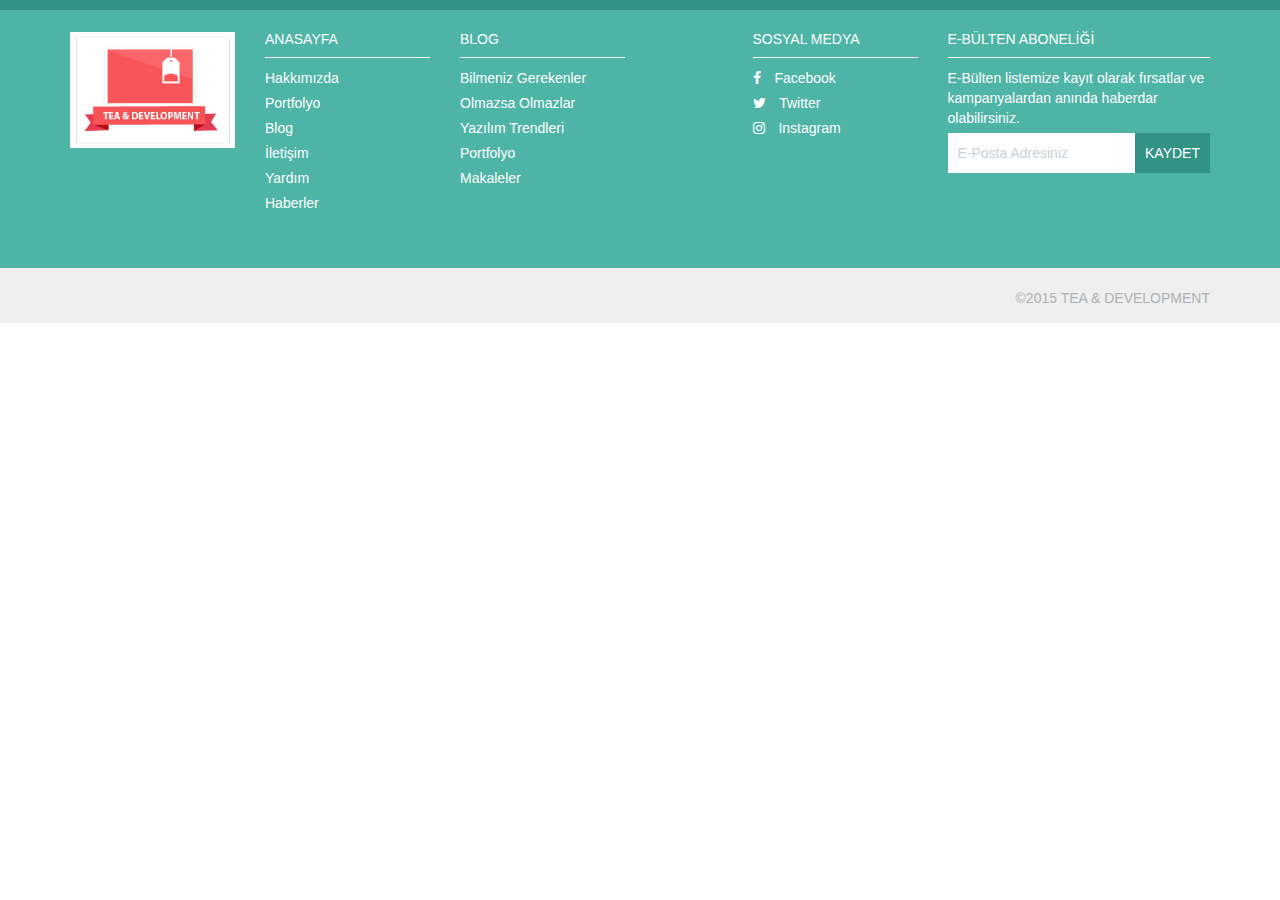
==== view/footer.html @ 3172984a "index.html" ====
<!DOCTYPE html>
<html lang="tr">
<head>
  <meta charset="UTF-8">
  <title>Footer</title>
  <meta name="viewport" content="width=device-width, initial-scale=1, maximum-scale=1, user-scalable=0">
  <link rel="stylesheet" type="text/css" href="../_assets/css/reset.css">
  <script src="../_assets/plugins/jquery/js/jquery-3.2.1.min.js"></script>
  <link rel="stylesheet" type="text/css" href="../_assets/plugins/bootstrap/css/bootstrap.min.css">
  <script type="text/javascript" src="../_assets/plugins/bootstrap/js/bootstrap.min.js"></script>
  <link rel="stylesheet" type="text/css" href="../_assets/plugins/font-awesome/css/font-awesome.min.css">
  <link rel="stylesheet" type="text/css" href="../_assets/css/footer.css">
</head>
<body>
  <div class="footer">
    <div class="container-fluid">
      <div class="row no-gutter">
        <div class="footer__top">
          <div class="col-xs-12">
          </div>
        </div>
      </div>  
    </div>
    <div class="footer__content">
      <div class="container">
        <div class="footer__content__area">
          <div class="row">
            <div class="col-xs-12 col-md-2">
              <img src="../_assets/media/logo.png" alt="Tea & Tech" class="img-responsive">
            </div>
            <div class="col-xs-12 col-md-2">
              <div class="footer__content__area__menu">
                <h5 class="footer__content__area__menu__title">ANASAYFA</h5>
                <a href="javascript:;" class="footer__content__area__menu__item">Hakkımızda</a>
                <a href="javascript:;" class="footer__content__area__menu__item">Portfolyo</a>
                <a href="javascript:;" class="footer__content__area__menu__item">Blog</a>
                <a href="javascript:;" class="footer__content__area__menu__item">İletişim</a>
                <a href="javascript:;" class="footer__content__area__menu__item">Yardım</a>
                <a href="javascript:;" class="footer__content__area__menu__item">Haberler</a>
              </div>
            </div>
            <div class="col-xs-12 col-md-2">
              <div class="footer__content__area__menu">
                <h5 class="footer__content__area__menu__title">BLOG</h5>
                <a href="javascript:;" class="footer__content__area__menu__item">Bilmeniz Gerekenler</a>
                <a href="javascript:;" class="footer__content__area__menu__item">Olmazsa Olmazlar</a>
                <a href="javascript:;" class="footer__content__area__menu__item">Yazılım Trendleri</a>
                <a href="javascript:;" class="footer__content__area__menu__item">Portfolyo</a>
                <a href="javascript:;" class="footer__content__area__menu__item">Makaleler</a>
              </div>
            </div>
            <div class="col-xs-12 col-md-2 col-md-offset-1">
              <div class="footer__content__area__menu">
                <h5 class="footer__content__area__menu__title">SOSYAL MEDYA</h5>
                <a href="javascript:;" class="footer__content__area__menu__item">
                  <i class="fa fa-facebook-f socialmedia"></i>
                  <span>Facebook</span>
                </a>
                <a href="javascript:;" class="footer__content__area__menu__item">
                  <i class="fa fa-twitter socialmedia"></i>
                   <span>Twitter</span>
                </a>
                <a href="javascript:;" class="footer__content__area__menu__item">
                  <i class="fa fa-instagram socialmedia"></i>
                  Instagram
                </a>
              </div>
            </div>
            <div class="col-xs-12 col-md-3">
              <div class="footer__content__area__menu">
                <h5 class="footer__content__area__menu__title">
                  E-BÜLTEN ABONELİĞİ
                </h5>
                <p class="footer__content__area__menu__item">
                  E-Bülten listemize kayıt olarak fırsatlar ve kampanyalardan anında haberdar olabilirsiniz.
                </p>
                <div class="footer__content__area__menu__form">
                  <input type="text" class="footer__content__area__menu__form__input" placeholder="E-Posta Adresiniz">
                  <input type="submit" class="footer__content__area__menu__form__submit" value="KAYDET">
                </div>
              </div>
            </div>
          </div>
        </div>
      </div>
    </div>
    <div class="footer__bottom">
      <div class="container">
        <div class="row">
          <div class="col-xs-12">
            <p class="footer__bottom__copyright">&copy;2015 TEA & DEVELOPMENT</p>
          </div>
        </div>
      </div>
    </div>
  </div>
</body>
</html>
---- _assets/css/footer.css ----
.footer__top {
  position: relative;
  height: 10px;
  background-color: #329284;

}

.footer__content {
  position: relative;
  width: 100%;
  background-color: #4eb5a6;
}

.footer__bottom {
  position: relative;
  width: 100%;
  background-color: #efefef;
}

.footer__bottom__copyright {
  color: #adb1b3;
  padding: 20px 0 5px 0;
  float: right;
}

.footer__content__area {
  position: relative;
  padding: 22px 0 50px 0;
}

.footer__content__area .img-responsive {
  margin-bottom: 15px;
}

.footer__content__area__menu__title {
  color: #ffffff;
  margin-top: 0;
  padding-bottom: 10px;
  border-bottom: 1px solid #ffffff;
}

.footer__content__area__menu__item {
  color: #ffffff;
  display: block;
  margin-bottom: 5px;
}

.footer a:hover {
  color: #ffffff !important;
}

.footer__content__area__menu__item .socialmedia {
  margin-right: 10px;
  color: #ffffff;
}

.footer__content__area__menu__form {
  position: relative;
}

.footer__content__area__menu__form__input {
  position: relative;
  padding: 10px;
  width: 100%;
  border: none;
}

.footer__content__area__menu__form__input::placeholder{
  color: #c8d0d6;
}

.footer__content__area__menu__form__input:focus,
.footer__content__area__menu__form__submit:focus {
  outline: none;
}

.footer__content__area__menu__form__submit {
  position: absolute;
  right: 0;
  top: 0;
  padding: 10px;
  border: none;
  background-color: #329284;
  color: #ffffff;
}

@media (max-width: 991px) {

.footer__content__area .img-responsive {
  margin: auto;
}

  .footer__content__area__menu {
    text-align: center;
    padding: 25px 0;
  }
}
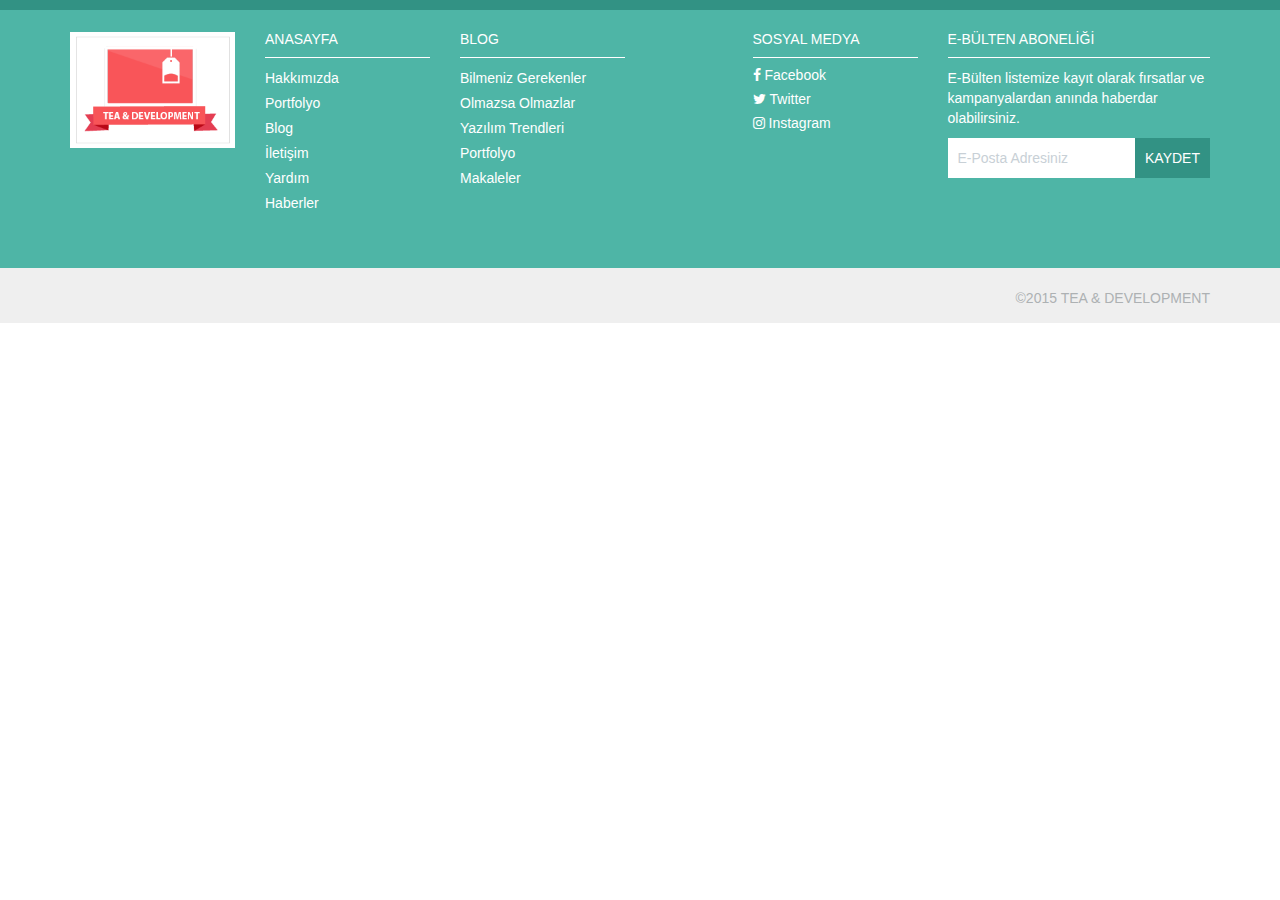
==== commit 0cecfeb9: "sss" ====
--- a/view/footer.html
+++ b/view/footer.html
@@ -52,17 +52,20 @@
             <div class="col-xs-12 col-md-2 col-md-offset-1">
               <div class="footer__content__area__menu">
                 <h5 class="footer__content__area__menu__title">SOSYAL MEDYA</h5>
-                <a href="javascript:;" class="footer__content__area__menu__item">
-                  <i class="fa fa-facebook-f socialmedia"></i>
-                  <span>Facebook</span>
+                <a href="javascript:;" class="footer__content__socialmedia__item">
+                  <i class="fa fa-facebook-f socialmedia">
+                   <p class="socialmediatext">Facebook</p>
+                   </i>
                 </a>
-                <a href="javascript:;" class="footer__content__area__menu__item">
-                  <i class="fa fa-twitter socialmedia"></i>
-                   <span>Twitter</span>
+                <a href="javascript:;" class="footer__content__socialmedia__item">
+                  <i class="fa fa-twitter socialmedia">
+                   <p class="socialmediatext">Twitter</p>
+                   </i>
                 </a>
-                <a href="javascript:;" class="footer__content__area__menu__item">
-                  <i class="fa fa-instagram socialmedia"></i>
-                  Instagram
+                <a href="javascript:;" class="footer__content__socialmedia__item">
+                  <i class="fa fa-instagram socialmedia">
+                  <p class="socialmediatext">Instagram</p>
+                  </i>
                 </a>
               </div>
             </div>
@@ -71,7 +74,7 @@
                 <h5 class="footer__content__area__menu__title">
                   E-BÜLTEN ABONELİĞİ
                 </h5>
-                <p class="footer__content__area__menu__item">
+                <p class="footer__content__area__menu__item__text">
                   E-Bülten listemize kayıt olarak fırsatlar ve kampanyalardan anında haberdar olabilirsiniz.
                 </p>
                 <div class="footer__content__area__menu__form">
--- a/_assets/css/footer.css
+++ b/_assets/css/footer.css
@@ -45,14 +45,51 @@
   margin-bottom: 5px;
 }
 
-.footer a:hover {
-  color: #ffffff !important;
+.footer__content__area__menu__item:hover {
+  color: #f85457 !important;
+  text-decoration: underline !important;
+  text-shadow: 2px 2px 20px #ffffff;
 }
 
-.footer__content__area__menu__item .socialmedia {
-  margin-right: 10px;
+.footer__content__area__menu__item__text {
   color: #ffffff;
 }
+
+.footer__content__socialmedia__item {
+  display: block;
+}
+
+.footer__content__socialmedia__item .socialmedia {
+  margin-right: 5px;
+  color: #ffffff;
+  display: block;
+}
+
+.footer__content__socialmedia__item:hover
+.fa-facebook-f {
+  color: #3b5998 !important;
+  text-decoration: none !important;
+  text-shadow: 2px 2px 20px #000000;
+}
+
+.footer__content__socialmedia__item:hover
+.fa-twitter {
+  color: #55acee !important;
+  text-decoration: none !important;
+  text-shadow: 2px 2px 20px #000000;
+}
+
+.footer__content__socialmedia__item:hover
+.fa-instagram {
+  color: #125688 !important;
+  text-decoration: none !important;
+  text-shadow: 2px 2px 20px #000000;
+}
+
+.socialmediatext {
+  display: inline-block;
+  font-family: sans-serif;
+} 
 
 .footer__content__area__menu__form {
   position: relative;
